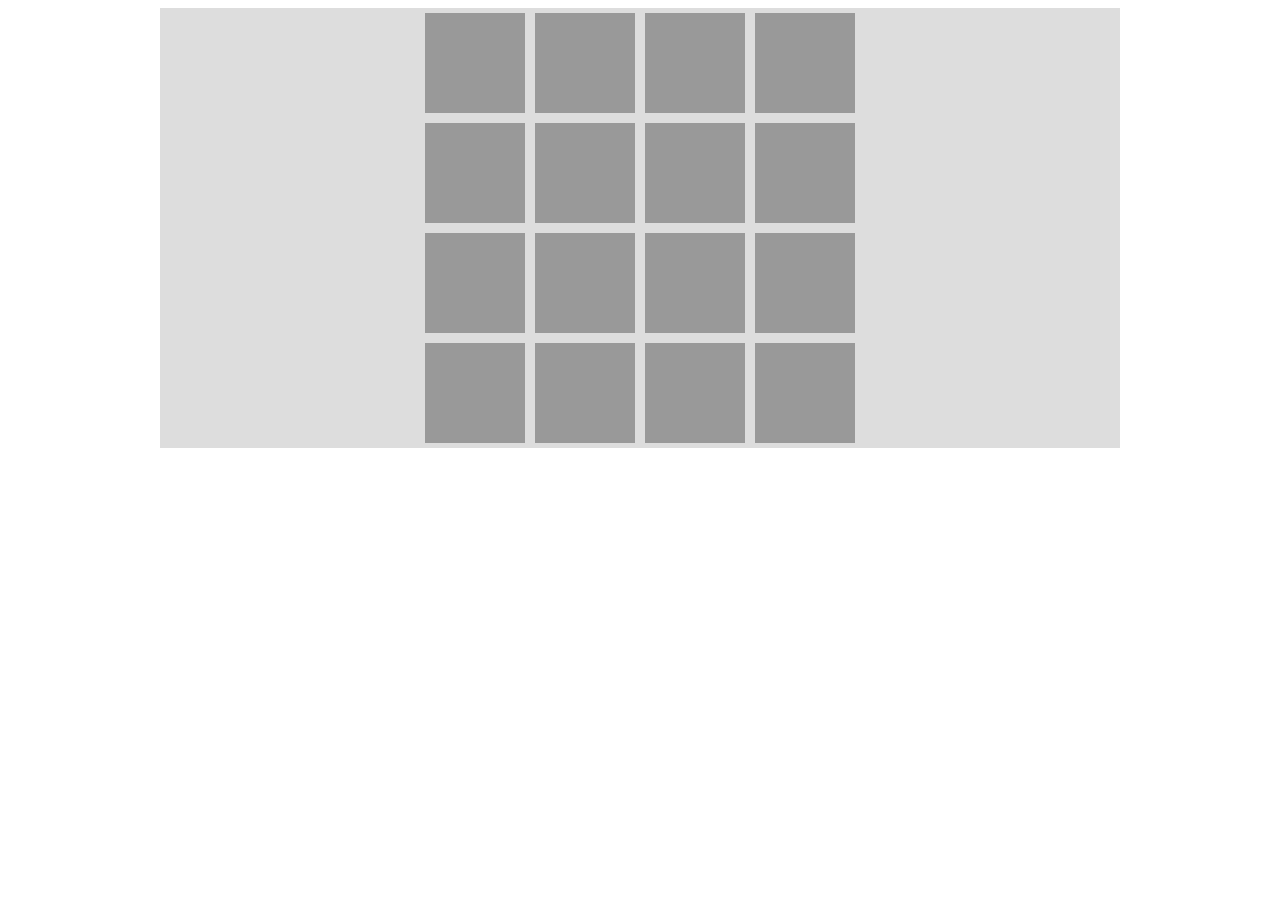
==== index.html @ 6b72ee01 "Initial commit" ====
<!DOCTYPE html>
<html>
<head>
    <script type="text/javascript" src="Scripts/jquery/jquery-1.9.1.js"></script>
    <script type="text/javascript" src="Scripts/audioPlugin.js"></script>
    <link rel="stylesheet" href="css/site.css"/>
    <title></title>
</head>
<body>
    <div id="wrapper">
        <div id="sampler">
            <div class="samplerRow">
                <div class="sample-pad" data-file="samples/electro/CYCdh_ElecK01-ClHat01.wav"></div>
                <div class="sample-pad"></div>
                <div class="sample-pad"></div>
                <div class="sample-pad"></div>
            </div>
            <div class="samplerRow">
                <div class="sample-pad"></div>
                <div class="sample-pad"></div>
                <div class="sample-pad"></div>
                <div class="sample-pad"></div>
            </div>
            <div class="samplerRow">
                <div class="sample-pad"></div>
                <div class="sample-pad"></div>
                <div class="sample-pad"></div>
                <div class="sample-pad"></div>
            </div>
            <div class="samplerRow">
                <div class="sample-pad"></div>
                <div class="sample-pad"></div>
                <div class="sample-pad"></div>
                <div class="sample-pad"></div>
            </div>
        </div>
    </div>
</body>
</html>
---- css/site.css ----
/* TODO: Insert reset here. */

#wrapper
{
    width: 960px;
    background-color: #ddd;
    margin: 0 auto;
}

.sample-pad
{
    width: 100px;
    height: 100px;
    margin: 5px;
    float: left;
    background-color: #999;
}

.samplerRow
{
    display: block;
    overflow: hidden;
}

.samplerRow .sample-pad:first-child
{
    margin-left: 0;
}

.samplerRow .sample-pad:last-child
{
    margin-right: 0;
}

#sampler
{
    width: 430px;
    overflow: hidden;
    margin-left: auto;
    margin-right: auto;
}
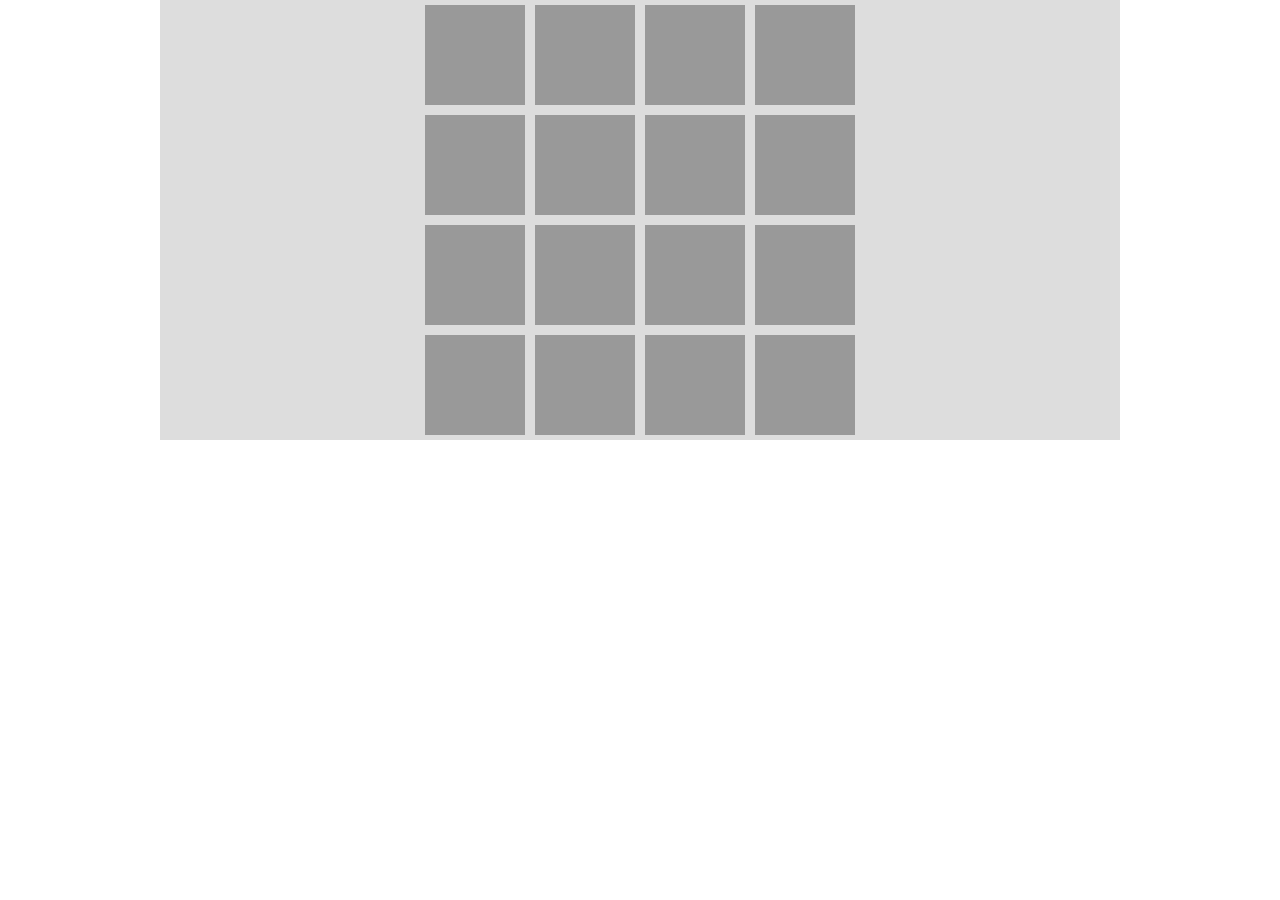
==== commit 73b21a5b: "Issue with file was that scripts folder had changed case. Doing a commit before a move folder." ====
--- a/index.html
+++ b/index.html
@@ -11,27 +11,27 @@
         <div id="sampler">
             <div class="samplerRow">
                 <div class="sample-pad" data-file="samples/electro/CYCdh_ElecK01-ClHat01.wav"></div>
-                <div class="sample-pad"></div>
-                <div class="sample-pad"></div>
-                <div class="sample-pad"></div>
+                <div class="sample-pad" data-file="samples/electro/CYCdh_ElecK01-ClHat01.wav"></div>
+                <div class="sample-pad" data-file="samples/electro/CYCdh_ElecK01-ClHat01.wav"></div>
+                <div class="sample-pad" data-file="samples/electro/CYCdh_ElecK01-ClHat01.wav"></div>
             </div>
             <div class="samplerRow">
-                <div class="sample-pad"></div>
-                <div class="sample-pad"></div>
-                <div class="sample-pad"></div>
-                <div class="sample-pad"></div>
+                <div class="sample-pad" data-file="samples/electro/CYCdh_ElecK01-ClHat01.wav"></div>
+                <div class="sample-pad" data-file="samples/electro/CYCdh_ElecK01-ClHat01.wav"></div>
+                <div class="sample-pad" data-file="samples/electro/CYCdh_ElecK01-ClHat01.wav"></div>
+                <div class="sample-pad" data-file="samples/electro/CYCdh_ElecK01-ClHat01.wav"></div>
             </div>
             <div class="samplerRow">
-                <div class="sample-pad"></div>
-                <div class="sample-pad"></div>
-                <div class="sample-pad"></div>
-                <div class="sample-pad"></div>
+                <div class="sample-pad" data-file="samples/electro/CYCdh_ElecK01-ClHat01.wav"></div>
+                <div class="sample-pad" data-file="samples/electro/CYCdh_ElecK01-ClHat01.wav"></div>
+                <div class="sample-pad" data-file="samples/electro/CYCdh_ElecK01-ClHat01.wav"></div>
+                <div class="sample-pad" data-file="samples/electro/CYCdh_ElecK01-ClHat01.wav"></div>
             </div>
             <div class="samplerRow">
-                <div class="sample-pad"></div>
-                <div class="sample-pad"></div>
-                <div class="sample-pad"></div>
-                <div class="sample-pad"></div>
+                <div class="sample-pad" data-file="samples/electro/CYCdh_ElecK01-ClHat01.wav"></div>
+                <div class="sample-pad" data-file="samples/electro/CYCdh_ElecK01-ClHat01.wav"></div>
+                <div class="sample-pad" data-file="samples/electro/CYCdh_ElecK01-ClHat01.wav"></div>
+                <div class="sample-pad" data-file="samples/electro/CYCdh_ElecK01-ClHat01.wav"></div>
             </div>
         </div>
     </div>
--- a/css/site.css
+++ b/css/site.css
@@ -1,4 +1,48 @@
-/* TODO: Insert reset here. */
+/* Start Reset */
+html, body, div, span, applet, object, iframe,
+h1, h2, h3, h4, h5, h6, p, blockquote, pre,
+a, abbr, acronym, address, big, cite, code,
+del, dfn, em, img, ins, kbd, q, s, samp,
+small, strike, strong, sub, sup, tt, var,
+b, u, i, center,
+dl, dt, dd, ol, ul, li,
+fieldset, form, label, legend,
+table, caption, tbody, tfoot, thead, tr, th, td,
+article, aside, canvas, details, embed,
+figure, figcaption, footer, header, hgroup,
+menu, nav, output, ruby, section, summary,
+time, mark, audio, video {
+    margin: 0;
+    padding: 0;
+    border: 0;
+    font-size: 100%;
+    font: inherit;
+    vertical-align: baseline;
+}
+/* HTML5 display-role reset for older browsers */
+article, aside, details, figcaption, figure,
+footer, header, hgroup, menu, nav, section {
+    display: block;
+}
+body {
+    line-height: 1;
+}
+ol, ul {
+    list-style: none;
+}
+blockquote, q {
+    quotes: none;
+}
+blockquote:before, blockquote:after,
+q:before, q:after {
+    content: '';
+    content: none;
+}
+table {
+    border-collapse: collapse;
+    border-spacing: 0;
+}
+/* End Reset */
 
 #wrapper
 {
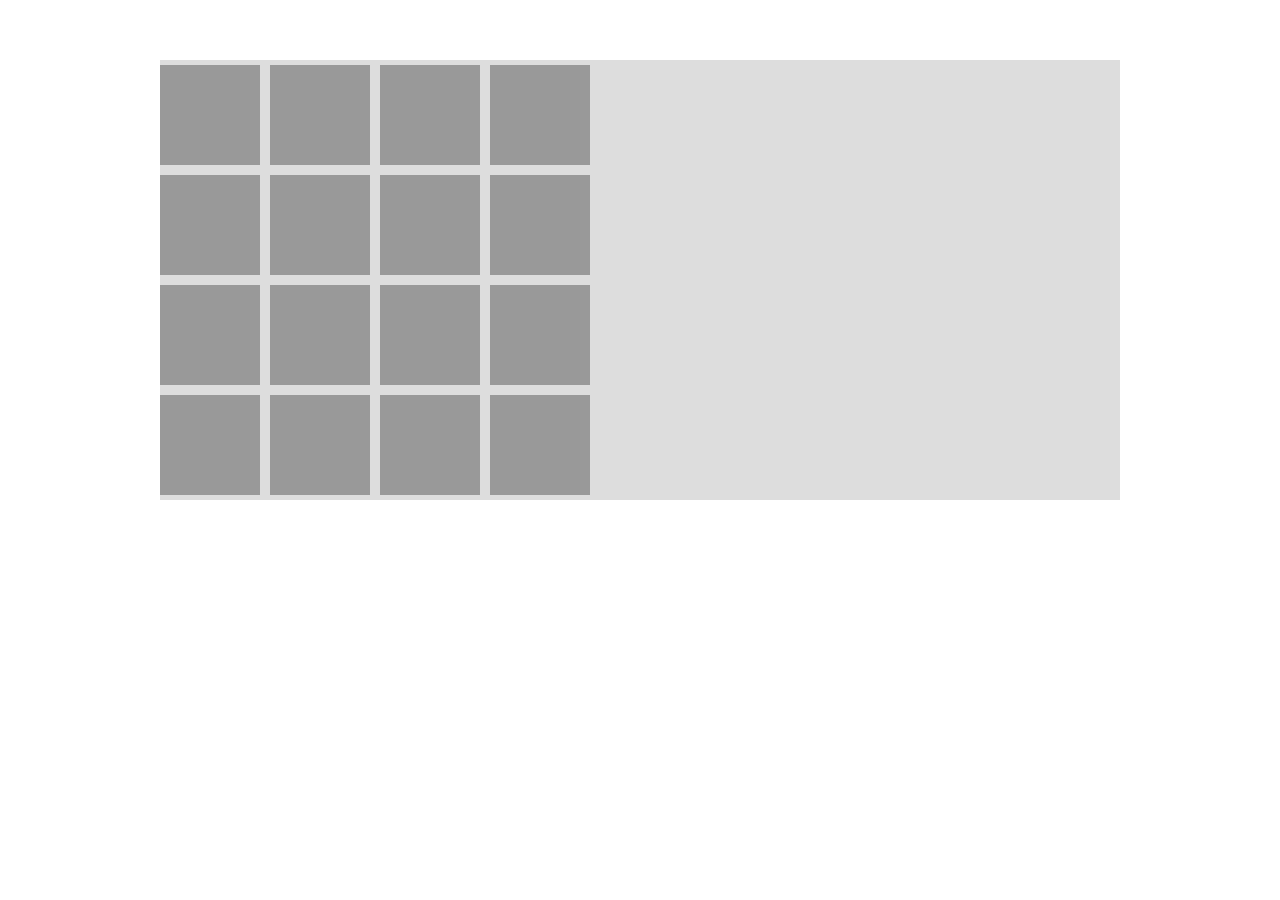
==== commit f15b7df0: "renamed sanbox folder to sandbox" ====
--- a/index.html
+++ b/index.html
@@ -1,8 +1,7 @@
 <!DOCTYPE html>
 <html>
 <head>
-    <script type="text/javascript" src="Scripts/jquery/jquery-1.9.1.js"></script>
-    <script type="text/javascript" src="Scripts/audioPlugin.js"></script>
+    <script type="text/javascript" src="scripts/jquery/jquery-1.9.1.js"></script>
     <link rel="stylesheet" href="css/site.css"/>
     <title></title>
 </head>
--- a/css/site.css
+++ b/css/site.css
@@ -49,6 +49,38 @@
     width: 960px;
     background-color: #ddd;
     margin: 0 auto;
+    margin-top: 60px;
+}
+
+.box
+{
+    width: 60px;
+    height: 60px;
+    float: left;
+}
+
+.light
+{
+    width: 20px;
+    height: 20px;
+    border-radius: 10px;
+    background-color: #000;
+}
+
+.lightOn
+{
+    background-color: red;
+}
+
+.samplerButton
+{
+    width: 100px;
+    height: 100px;
+    margin-right: 10px;
+    text-align: center;
+    line-height: 100px;
+    background-color: #ddd;
+    float: left;
 }
 
 .sample-pad
@@ -74,12 +106,4 @@
 .samplerRow .sample-pad:last-child
 {
     margin-right: 0;
-}
-
-#sampler
-{
-    width: 430px;
-    overflow: hidden;
-    margin-left: auto;
-    margin-right: auto;
 }